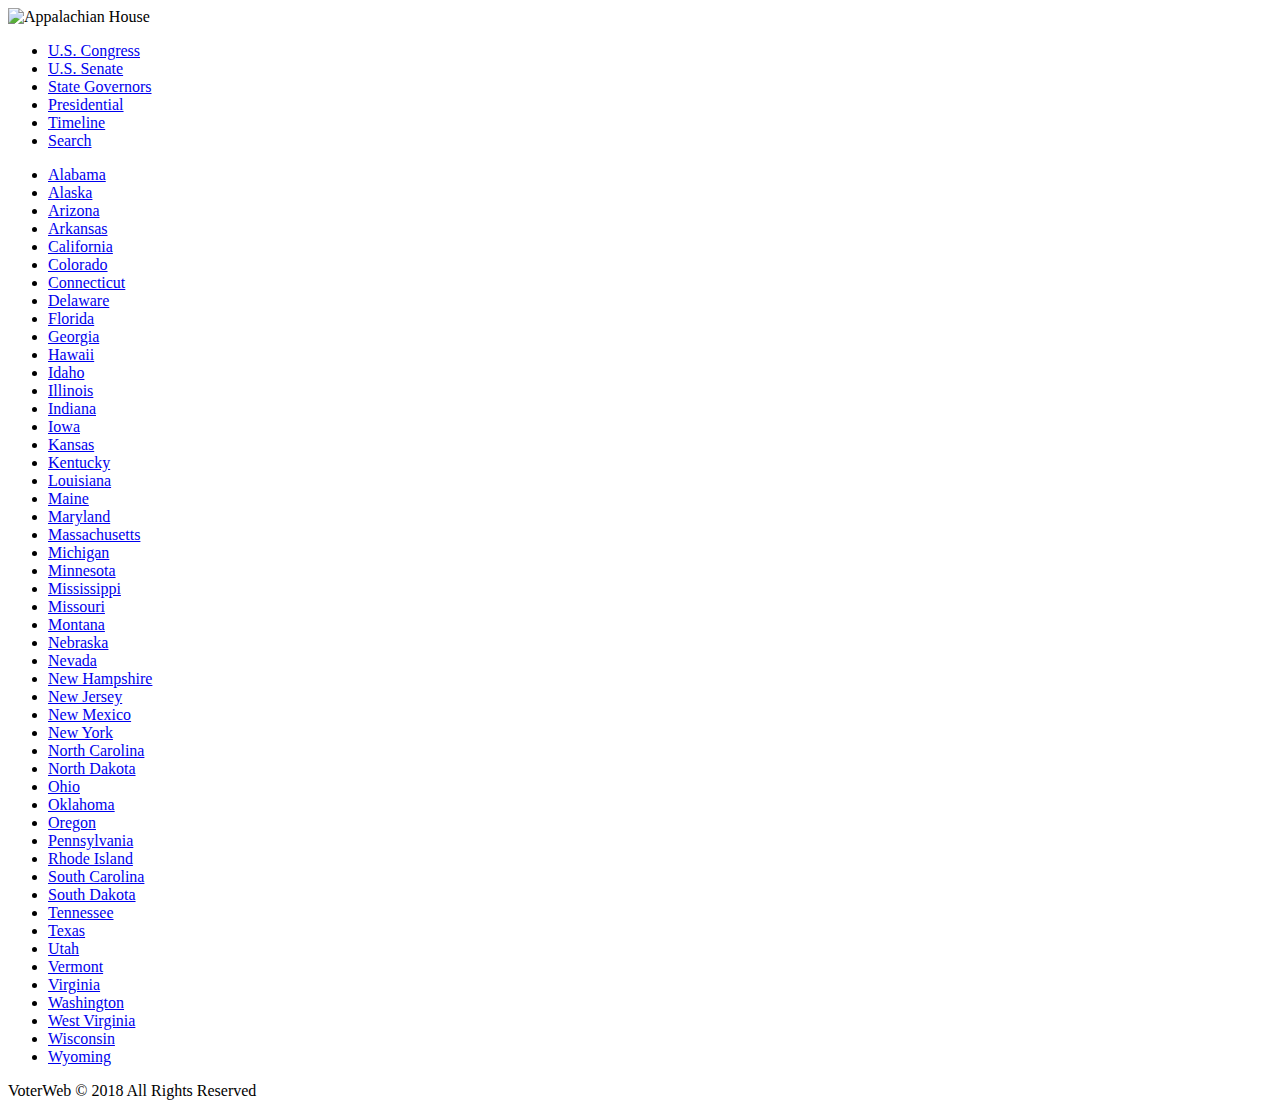
==== index.html @ bf8b4b2d "Generated semantic HTML table from arrays" ====
<!DOCTYPE html>
<html lang="en">

<head>
  <!--
    New Perspectives on HTML5 and CSS3, 7th Edition
    Tutorial 10
    Case Problem 4
    
    VoterWeb Election Results
    Author: 
    Date:   

    Filename: vw_election.html
   -->

  <title>VoterWeb Election Results</title>
  <meta charset="utf-8" />
  <link href="vw_reset.css" rel="stylesheet" />
  <link href="vw_styles.css" rel="stylesheet" />

</head>

<body>
  <header>
    <img src="vw_logo.png" alt="Appalachian House" id="logoImg" />
    <nav class="horizontal">
      <ul>
        <li><a href="#">U.S. Congress</a></li>
        <li><a href="#">U.S. Senate</a></li>
        <li><a href="#">State Governors</a></li>
        <li><a href="#">Presidential</a></li>
        <li><a href="#">Timeline</a></li>
        <li><a href="#">Search</a></li>
      </ul>
    </nav>
  </header>

  <nav class="vertical">
    <ul>
      <li><a href="#">Alabama</a></li>
      <li><a href="#">Alaska</a></li>
      <li><a href="#">Arizona</a></li>
      <li><a href="#">Arkansas</a></li>
      <li><a href="#">California</a></li>
      <li><a href="#">Colorado</a></li>
      <li><a href="#">Connecticut</a></li>
      <li><a href="#">Delaware</a></li>
      <li><a href="#">Florida</a></li>
      <li><a href="#">Georgia</a></li>
      <li><a href="#">Hawaii</a></li>
      <li><a href="#">Idaho</a></li>
      <li><a href="#">Illinois</a></li>
      <li><a href="#">Indiana</a></li>
      <li><a href="#">Iowa</a></li>
      <li><a href="#">Kansas</a></li>
      <li><a href="#">Kentucky</a></li>
      <li><a href="#">Louisiana</a></li>
      <li><a href="#">Maine</a></li>
      <li><a href="#">Maryland</a></li>
      <li><a href="#">Massachusetts</a></li>
      <li><a href="#">Michigan</a></li>
      <li><a href="#">Minnesota</a></li>
      <li><a href="#">Mississippi</a></li>
      <li><a href="#">Missouri</a></li>
      <li><a href="#">Montana</a></li>
      <li><a href="#">Nebraska</a></li>
      <li><a href="#">Nevada</a></li>
      <li><a href="#">New Hampshire</a></li>
      <li><a href="#">New Jersey</a></li>
      <li><a href="#">New Mexico</a></li>
      <li><a href="#">New York</a></li>
      <li><a href="#">North Carolina</a></li>
      <li><a href="#">North Dakota</a></li>
      <li><a href="#">Ohio</a></li>
      <li><a href="#">Oklahoma</a></li>
      <li><a href="#">Oregon</a></li>
      <li><a href="#">Pennsylvania</a></li>
      <li><a href="#">Rhode Island</a></li>
      <li><a href="#">South Carolina</a></li>
      <li><a href="#">South Dakota</a></li>
      <li><a href="#">Tennessee</a></li>
      <li><a href="#">Texas</a></li>
      <li><a href="#">Utah</a></li>
      <li><a href="#">Vermont</a></li>
      <li><a href="#">Virginia</a></li>
      <li><a href="#">Washington</a></li>
      <li><a href="#">West Virginia</a></li>
      <li><a href="#">Wisconsin</a></li>
      <li><a href="#">Wyoming</a></li>
    </ul>
  </nav>

  <section>

  </section>

  <footer>
    <p>VoterWeb &copy; 2018 All Rights Reserved</p>
  </footer>

  <script src="vw_congminn.js"></script>
  <script src="vw_results.js"></script>
</body>

</html>
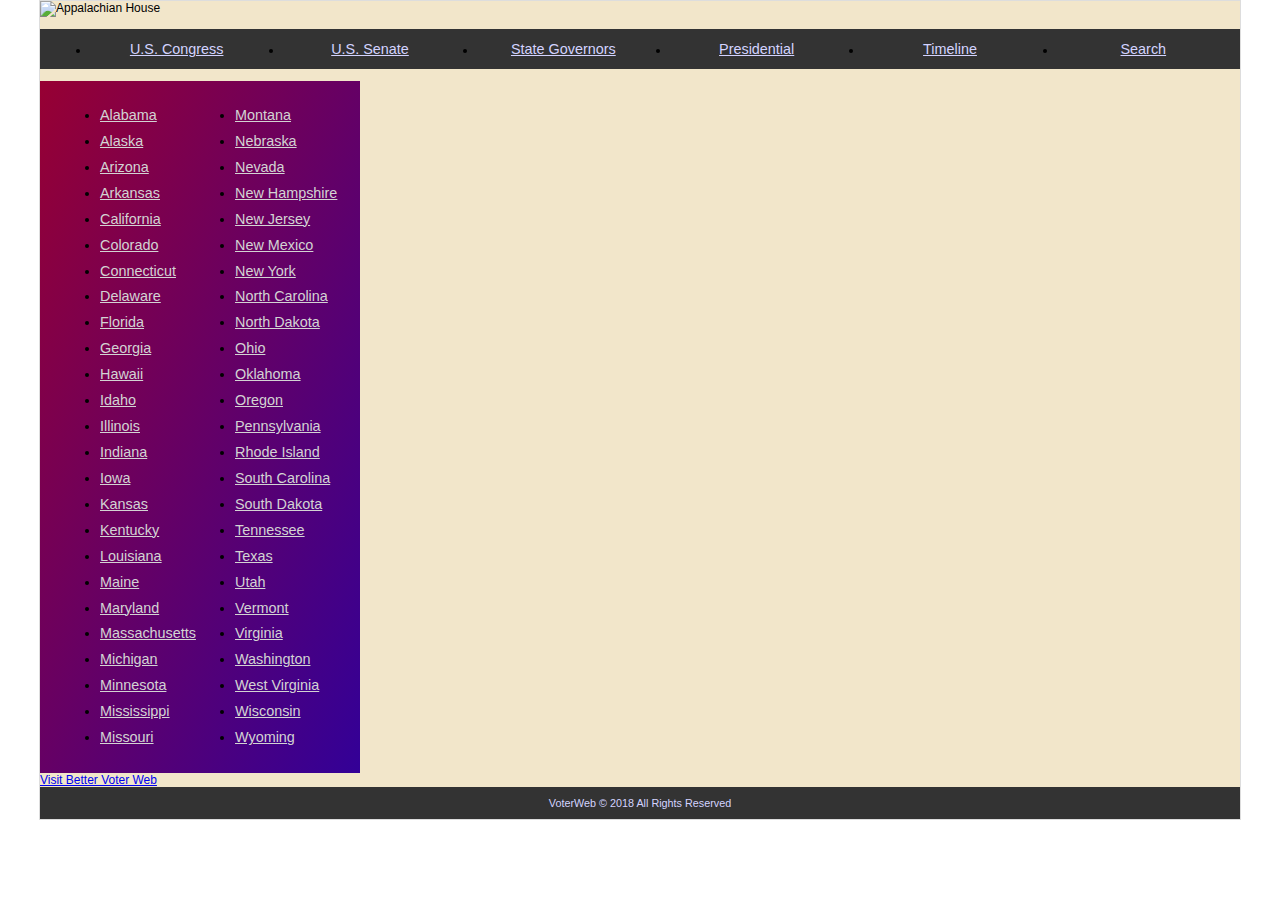
==== commit 7cd48bf5: "Final Commit Push (Ready for Review)" ====
--- a/index.html
+++ b/index.html
@@ -8,8 +8,8 @@
     Case Problem 4
     
     VoterWeb Election Results
-    Author: 
-    Date:   
+    Author: Micah Fischer
+    Date:   3-6-19
 
     Filename: vw_election.html
    -->
@@ -93,9 +93,11 @@
 
   <section>
 
+
   </section>
 
   <footer>
+    <a href="Better Voter Web/index.html">Visit Better Voter Web</a>
     <p>VoterWeb &copy; 2018 All Rights Reserved</p>
   </footer>
 
--- a/vw_styles.css
+++ b/vw_styles.css
@@ -0,0 +1,197 @@
+@charset "utf-8";
+/*
+   New Perspectives on HTML5 and CSS3, 7th Edition
+   Tutorial 10
+   Case Problem 4
+   
+
+   VoterWeb General Style Sheet
+
+   Filename: vw_styles.css
+   
+*/
+
+
+/* HTML and Body Styles */
+
+html {
+   background: white;
+   font-family: Verdana, Geneva, sans-serif;
+   font-size: 12px;
+}
+
+body {
+   background: #f2e6ca;
+   max-width: 1200px;
+   min-width: 420px;
+   margin: 0px auto;
+   border: 1px solid rgb(221, 221, 221);
+   display: -webkit-flex;
+   display: flex;
+   -webkit-flex-flow: row wrap;
+   flex-flow: row wrap;   
+}
+
+
+/* Header Styles */
+
+body > header {
+   width: 100%;   
+}
+
+img#logoImg {
+   display: block;
+   width: 100%;
+}
+
+
+
+/* Horizontal Navigation Styles */
+
+nav.horizontal ul {
+   display: -webkit-flex;
+   display: flex;
+   -webkit-flex-flow: row nowrap;
+   flex-flow: row nowrap;
+   -webkit-justify-content: center;
+   justify-content: center;
+   -webkit-align-items: center;
+   align-items: center;
+   background-color: rgb(51, 51, 51);
+   height: 40px;
+}
+   
+nav.horizontal ul li {
+   -webkit-flex: 1 1 0px;
+   flex: 1 1 0px;   
+   margin: 10px;
+}
+
+nav.horizontal ul li a {
+   color: rgb(211, 211, 255);
+   display: block;
+   font-size: 1.2em;
+   text-align: center;
+   padding: 50% 0%;
+}
+
+nav.horizontal ul li a:hover, nav.horizontal ul li a:active {
+   color: rgb(255, 211, 211);
+   text-shadow: 0px 0px 2px white, 0px 0px 8px white;
+}
+
+
+/* Vertical Navigation Styles */
+
+nav.vertical {
+   background: linear-gradient(to bottom right, rgb(151, 0, 51), rgb(51, 0, 151));
+   padding-top: 10px;
+   padding-left: 20px;
+   padding-bottom: 10px;
+   -webkit-flex: 0 0 300px;
+   flex: 0 0 300px;
+}
+
+nav.vertical ul {
+   -moz-column-width: 120px;
+   -webkit-column-width: 120px;   
+   column-width: 120px;
+   
+   -moz-column-gap: 10px;
+   -webkit-column-gap: 10px;
+    column-gap: 10px; 
+}
+
+nav.vertical ul li {
+   line-height: 1.8em;
+   font-size: 1.2em;
+}
+
+nav.vertical ul li a {
+   color: rgb(211, 211, 211);
+}
+
+nav.vertical ul li a:hover {
+   text-decoration: underline;
+}
+
+/* Section Styles */
+
+section {
+   -webkit-flex: 1 1 500px;
+   flex: 1 1 500px;
+   padding-left: 30px;
+   padding-bottom: 10px;
+}
+
+section >  h1 {
+   font-size: 3em;
+   letter-spacing: 0.12em;
+   line-height: 1.4em;
+   font-weight: normal;
+   color: rgb(42, 57, 144);
+   font-family:Cambria, "Hoefler Text", "Liberation Serif", Times, "Times New Roman", serif;
+   text-shadow: rgb(51, 51, 51) 3px 3px 10px;
+   margin: 10px 0px 20px 0px;
+}
+
+
+/* Voter Table Styles */
+
+section table {
+   margin: 10px 0px 5px 0px;
+   border-collapse: collapse;
+}
+
+section table caption {
+   font-family: Cambria, "Hoefler Text", "Liberation Serif", Times, "Times New Roman", serif;
+   color: rgb(42, 57, 144);
+   font-size: 1.9em;
+   text-align: left;
+   font-weight: bold;
+   letter-spacing: 0.08em;
+   margin-bottom: 10px;
+}
+
+section table th, section table td {
+   text-align: left;
+}
+
+section table tr:first-of-type th:last-of-type {
+   text-align: right;
+}
+
+th {border-bottom: 1px solid black;}
+
+section table tr td:first-of-type {
+   width: 150px;
+}
+
+section table tr td:nth-of-type(2) {
+   width: 150px;
+   text-align: right;
+   padding-right: 7px;
+}
+
+td.dem, td.rep, td.ind {
+   width: 2px;
+}
+
+td.dem {background-color: rgb(74, 74, 175);}
+td.rep {background-color: rgb(202, 67, 67);}
+td.ind {background-color: rgb(90, 90, 90);}
+
+/* Footer Styles */
+
+footer {
+   width: 100%;
+}
+
+footer p {
+   color: rgb(211, 211, 255);
+   font-size: 0.9em;
+   text-align: center;
+   background-color: rgb(51, 51, 51);
+   margin: 0px;
+   padding: 10px 0px;
+}
